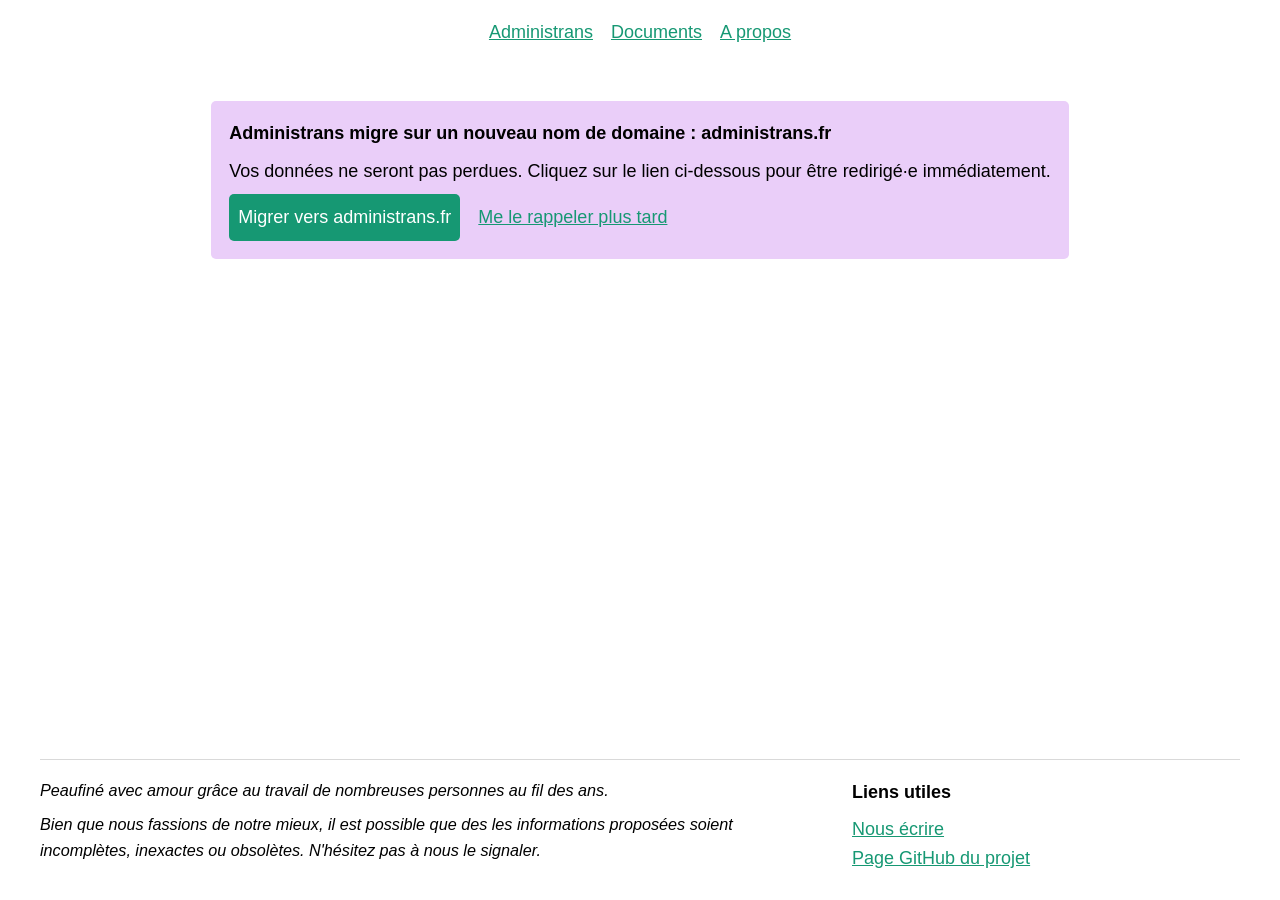
==== index.html @ 3548819f "Deploying to pr-review-64 from @ Fransgenre/administrans@34b3ec3f8bc48becc552780aa568502ef87f4555 🚀" ====
<!DOCTYPE html>
<!-- 🥚 -->
<html lang="fr">
  <head>
    <meta charset="UTF-8" />
    <link rel="icon" href="/favicon.png" />
    <meta name="viewport" content="width=device-width, initial-scale=1.0" />
    <title>Administrans · Réaliser votre transition administrative</title>
    <script
      type="module"
      async=""
      crossorigin=""
      src="/assets/app-9685a43e.js"
    ></script>
    <link rel="stylesheet" href="/assets/index-5aa07475.css" />
    <meta http-equiv="content-language" content="fr-fr" />
    <meta
      name="description"
      content="Administrans est un site gratuit conçu pour vous aider à réaliser votre transition administrative en France, de A à Z. Suivez le guide pas à pas, générez vos documents, courriers et attestations en quelques clics depuis votre ordinateur ou votre smartphone."
    />
    <meta property="og:type" content="website" />
    <meta property="og:site_name" content="Administrans" />
    <meta property="og:locale" content="fr_FR" />
    <meta
      property="og:title"
      content="Réaliser votre transition administrative"
    />
    <meta
      property="og:description"
      content="Administrans est un site gratuit conçu pour vous aider à réaliser votre transition administrative en France, de A à Z. Suivez le guide pas à pas, générez vos documents, courriers et attestations en quelques clics depuis votre ordinateur ou votre smartphone."
    />
    <meta name="twitter:card" content="summary" />
    <meta
      name="twitter:title"
      content="Réaliser votre transition administrative"
    />
    <meta
      name="twitter:description"
      content="Administrans est un site gratuit conçu pour vous aider à réaliser votre transition administrative en France, de A à Z. Suivez le guide pas à pas, générez vos documents, courriers et attestations en quelques clics depuis votre ordinateur ou votre smartphone."
    />
  </head>
  <body>
    <div id="app" data-server-rendered="true">
      <!--[-->
      <header>
        <nav>
          <a
            aria-current="page"
            href="/"
            class="router-link-active router-link-exact-active"
            >Administrans</a
          ><a href="/documents" class="">Documents</a
          ><a href="/a-propos" class="">A propos</a>
        </nav>
      </header>
      <main>
        <div
          class="width--narrow message--primary my-2 px-2 py-2 hide-for-print"
        >
          <p>
            <strong>
              Administrans migre sur un nouveau nom de domaine :
              administrans.fr</strong
            >
          </p>
          <p>
            Vos données ne seront pas perdues. Cliquez sur le lien ci-dessous
            pour être redirigé·e immédiatement.
          </p>
          <a href="http://administrans.fr:3000/" class="button"
            >Migrer vers administrans.fr</a
          ><a href="#" class="mx-2">Me le rappeler plus tard</a>
        </div>
        <!--[-->
        <section class="width--narrow message--primary px-1 py-2 text--center">
          <h1>Bienvenue sur Administrans !</h1>
          <p>
            Le site qui vous aide à réaliser votre transition administrative.
          </p>
        </section>
        <section class="width--narrow my-4">
          <div class="grid--row">
            <div class="grid--column">
              <strong
                >Je veux demander un changement de prénom et/ou de mention de
                sexe à l'état civil</strong
              >
              <p>
                Cette étape vous permet de faire reconnaître le changement
                officiellement.
              </p>
              <a href="/cec" class="my-2 button">Commencer</a>
            </div>
            <div class="grid--column">
              <strong>
                Je veux faire mettre à jour mon état civil auprès des
                entreprises et administrations
              </strong>
              <p>
                Cette étape vous permet de répercuter les changements liés à
                votre état civil auprès des différentes organisations avec
                lesquelles vous intéragissez.
              </p>
              <a href="/mise-a-jour" class="my-2 button">Commencer</a>
            </div>
          </div>
          <p>
            Administrans est gratuit, fonctionne sans inscription et les données
            que vous saisissez et documents générés ne quittent jamais votre
            appareil.
          </p>
        </section>
        <!--]-->
      </main>
      <footer>
        <div class="grid--row">
          <div class="grid--column text--small text--italic two-third">
            <p>
              Peaufiné avec amour grâce au travail de nombreuses personnes au
              fil des ans.
            </p>
            <p>
              Bien que nous fassions de notre mieux, il est possible que des les
              informations proposées soient incomplètes, inexactes ou obsolètes.
              N'hésitez pas à nous le signaler.
            </p>
          </div>
          <div class="grid--column one-third">
            <p><strong>Liens utiles</strong></p>
            <a href="/a-propos#contact" class=""> Nous écrire </a><br /><a
              href="https://github.com/Fransgenre/administrans"
            >
              Page GitHub du projet </a
            ><br />
          </div>
        </div>
        <p></p>
      </footer>
      <!--]-->
    </div>
  </body>
</html>
---- assets/index-5aa07475.css ----
:root{--russian-violet: #4d1f65;--orchid-pink: #ffc3d7;--pink-light: #eacef9;--apricot: #ffd3ba;--olivine: #9ebd6e;--shamrock-green: #169873;--orchid-pink: #f0d9e0;--white: white;--black: black;--primary-color: var(--russian-violet);--text-dark: var(--black);--text-light: #d5ced0;--link-color: var(--shamrock-green);--separator-color: rgba(128, 128, 128, .3);--content-width-large: 1200px;--content-width-narrow: 900px;--content-width-xnarrow: 700px;--space-xsmall: .25em;--space-small: .5em;--space-medium: 1em;--space-large: 1.5em;--space-xlarge: 2em;--font-xsmall: .8em;--font-small: .9em;--font-medium: 1em;--font-large: 1.1em;--font-xlarge: 1.5em;--border-radius: 5px}*,*:before,*:after{box-sizing:border-box;margin:0;position:relative;font-weight:400}*:focus{outline:2px solid var(--primary-color)}body{min-height:100vh;color:var(--text-dark);background-color:var(--white);transition:color .5s,background-color .5s;line-height:1.6;font-family:Inter,-apple-system,BlinkMacSystemFont,Segoe UI,Roboto,Oxygen,Ubuntu,Cantarell,Fira Sans,Droid Sans,Helvetica Neue,sans-serif;font-size:18px;text-rendering:optimizeLegibility;-webkit-font-smoothing:antialiased;-moz-osx-font-smoothing:grayscale}#app{display:flex;flex-direction:column;min-height:100vh}header{max-width:var(--content-width-large);margin:0 auto;padding:var(--space-medium)}main{max-width:var(--content-width-large);margin:0 auto;padding:var(--space-medium);font-weight:400;flex:1}footer{border-top:1px solid var(--separator-color);max-width:var(--content-width-large);margin:0 auto;padding:var(--space-medium) 0}main>*{margin-left:auto;margin-right:auto}nav{width:100%;text-align:center}nav a.router-link-exact-active{color:var(--link-color)}nav a.router-link-exact-active:hover{background-color:transparent}nav a{display:inline-block;padding:0 var(--space-small);border-left:1px solid var(--color-border)}nav a:first-of-type{border:0}.width--narrow{max-width:var(--content-width-narrow)}.width--xnarrow{max-width:var(--content-width-xnarrow)}@media (min-width: 800px){.position--sticky{position:sticky;top:var(--space-medium)}.desktop--hidden{display:none!important}}h1{margin-bottom:var(--space-small);font-size:var(--font-xlarge);color:var(--primary-color);font-weight:700}h2{margin-bottom:var(--space-small);font-size:var(--font-xlarge)}h3{margin-bottom:var(--space-medium);font-size:var(--font-large);color:var(--primary-color);padding-bottom:var(--space-small);border-bottom:2px dashed var(--primary-color)}.text--center{text-align:center}.text--right{text-align:right}.text--italic{font-style:italic}.text--bold{font-weight:700}.text--underline{text-decoration:underline}.text--uppercase{text-transform:uppercase}.text--small{font-size:var(--font-small)}strong{font-weight:700}a{color:var(--link-color)}p{margin:var(--space-small) 0}ol,ul{padding-left:var(--space-large)}button,.button{--button-color: var(--link-color);padding:var(--space-small) var(--space-small);background-color:var(--button-color);border:none;border-radius:var(--border-radius);color:var(--white);text-decoration:none;display:inline-block}button.inverted,.button.inverted{border:2px solid var(--button-color);background-color:var(--white);color:var(--button-color)}button:hover{cursor:pointer;--button-color: var(--olivine)}*:first-child{margin-top:0}*:last-child{margin-bottom:0}.my-1{margin-top:var(--space-small);margin-bottom:var(--space-small)}.my-2{margin-top:var(--space-medium);margin-bottom:var(--space-medium)}.my-3{margin-top:var(--space-large);margin-bottom:var(--space-large)}.my-4{margin-top:var(--space-xlarge);margin-bottom:var(--space-xlarge)}.mx-1{margin-left:var(--space-small);margin-right:var(--space-small)}.mx-2{margin-left:var(--space-medium);margin-right:var(--space-medium)}.mx-3{margin-left:var(--space-large);margin-right:var(--space-large)}.mx-4{margin-left:var(--space-xlarge);margin-right:var(--space-xlarge)}.py-1{padding-top:var(--space-small);padding-bottom:var(--space-small)}.py-2{padding-top:var(--space-medium);padding-bottom:var(--space-medium)}.py-3{padding-top:var(--space-large);padding-bottom:var(--space-large)}.py-4{padding-top:var(--space-xlarge);padding-bottom:var(--space-xlarge)}.px-1{padding-left:var(--space-small);padding-right:var(--space-small)}.px-2{padding-left:var(--space-medium);padding-right:var(--space-medium)}.px-3{padding-left:var(--space-large);padding-right:var(--space-large)}.px-4{padding-left:var(--space-xlarge);padding-right:var(--space-xlarge)}.grid--column{margin-bottom:var(--space-medium)}@media (min-width: 800px){.grid--row{display:flex;gap:var(--space-xlarge)}.grid--column{flex:1 1 0px;margin-bottom:0}.one-third{flex-basis:33.33%}.two-third{flex-basis:66.66%}}.emphasize-block{border:2px dashed var(--primary-color);padding:var(--space-medium);margin:var(--space-large) 0}label+input:not([type="checkbox"]),textarea{display:block;width:100%;margin-bottom:var(--space-medium);border-radius:2px;border:1px solid var(--separator-color);min-height:var(--space-xlarge)}label{font-size:var(--font-small);display:block;margin-bottom:var(--space-xsmall)}.checkbox label{display:inline;margin-left:var(--space-small)}select{width:100%}.document-form{display:grid;grid-template-columns:repeat(2,1fr);gap:0 var(--space-medium)}.document-form>*{grid-column:span 2}.document-form .category,.document-form .field--textarea,.document-form .field--fullwidth,.document-form .field--checkbox{grid-column:span 2}@media (min-width: 500px){.document-form>*{grid-column:span 1}}.document-form .category+.document-form .field{grid-column-start:1}.document-form .field{margin-bottom:var(--space-xsmall)}hr{border:none;border-top:1px solid var(--separator-color);margin:var(--space-small) 0;display:block}hr.hidden{border-top:none}table{font-size:90%;border-collapse:collapse}th{font-weight:700;text-align:left}thead{background-color:var(--separator-color)}th,td{padding:var(--space-small)}td{vertical-align:top}tbody tr{border-bottom:1px solid var(--separator-color)}.message--primary{background:var(--pink-light);border-radius:var(--border-radius);color:var(--text-dark)}.message--info{background:var(--apricot);border-radius:var(--border-radius)}.document{background:white;border:1px solid #cccccc;font-family:Palatino,serif;font-size:var(--font-small);padding:var(--space-medium);color:#222}.adress--sender,.adress--recipient{white-space:pre-wrap;margin-bottom:var(--space-medium)}.adress--recipient,.date{text-align:right}.document .subject{text-decoration:underline;margin-bottom:var(--space-medium)}.document p,.document ul,.document ol{margin-bottom:var(--space-medium)}.document .signature{text-align:center}.cerfa{font-family:Calibri,sans-serif;line-height:1.5}.cerfa h1,.cerfa h2{text-transform:uppercase}.cerfa h2,.cerfa h3{background-color:#d9d9d9;margin:var(--space-medium) 0;padding:var(--space-xsmall)}.cerfa h3{border:none;color:var(--black);font-size:var(--font-medium)}.cerfa h1{color:var(--black);font-size:var(--font-xlarge);font-weight:700}.cerfa .field{display:flex}.cerfa .value:not(p){flex-grow:1;border-bottom:1px solid #a19f9f;margin-left:var(--space-small);display:inline-block}.cerfa p.value{text-decoration:underline;text-underline-offset:var(--space-xsmall);text-decoration-color:#a19f9f;text-decoration-thickness:1px}.cerfa p.field{margin:0}.cerfa .checkbox{display:inline-block;margin-right:var(--space-large)}.cerfa table{border-collapse:collapse}.cerfa table{width:100%}.cerfa th{font-weight:700}.cerfa th,.cerfa td{border:1px solid black;padding:var(--space-small);text-align:center}.cerfa td{height:var(--space-large);padding:var(--space-xsmall)}.cerfa .signature{margin-bottom:var(--space-xlarge)}.cerfa .footer{text-align:center;border:1px solid var(--black);font-size:var(--font-small);padding:var(--space-small)}.requete blockquote{font-style:italic}.requete .list--piece{counter-reset:item;list-style-type:none;padding-left:0}.requete .list--piece li:before{content:"Pièce " counter(item,decimal) " : ";counter-increment:item;font-weight:700}.requete{font-family:Georgia,Times New Roman,serif;line-height:1.3}.requete h1{text-transform:uppercase;color:#000}.requete h2{text-transform:uppercase;border-bottom:1px solid black}.requete .signature{margin-bottom:var(--space-xlarge)}@media print{@page{size:auto}main{padding:0}header,footer,.hide-for-print{display:none!important}.document{background:white;border:none;padding:0;color:#000;font-size:var(--font-medium)}}@media (hover: hover){a:hover{text-decoration:none}}
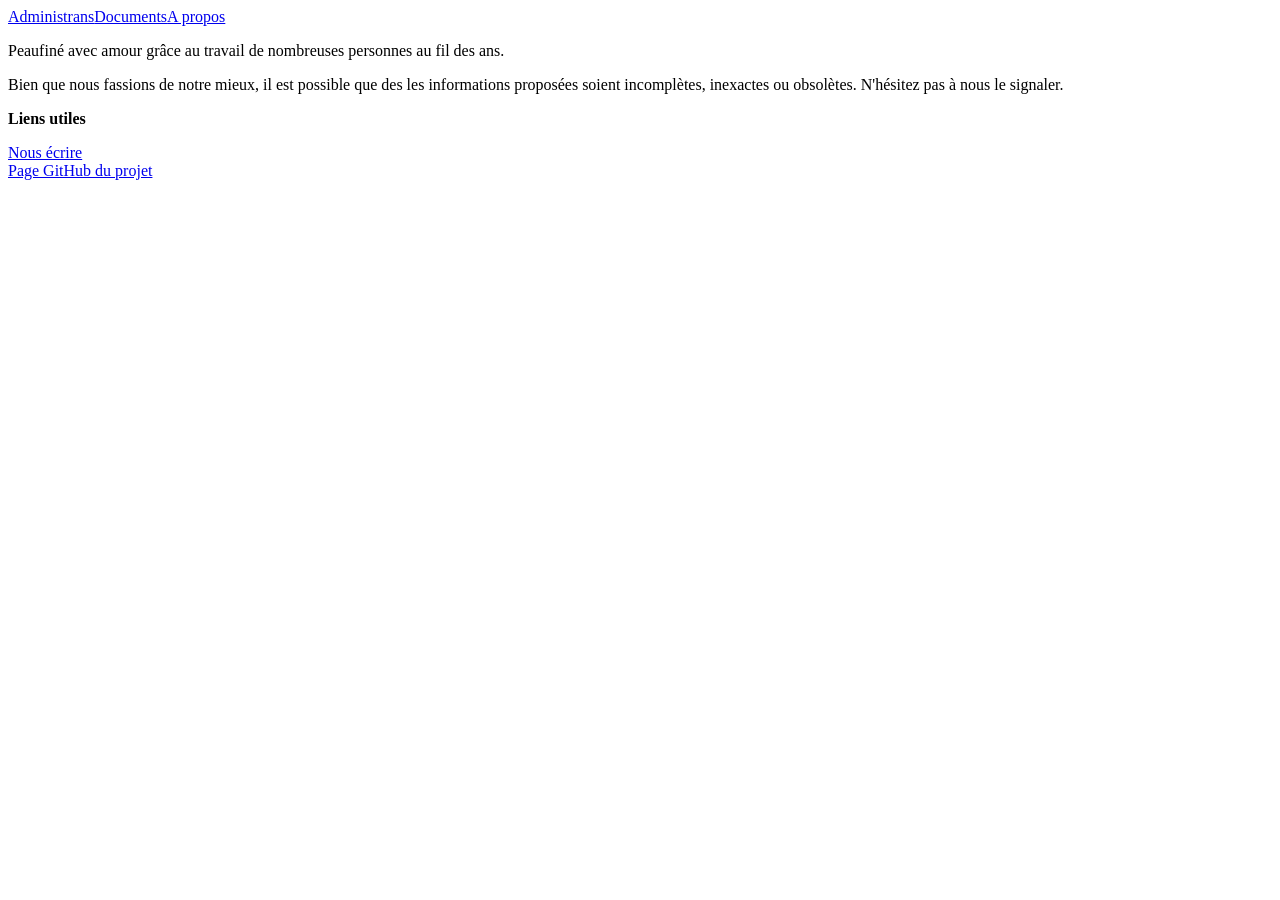
==== commit c6458780: "Deploying to gh-pages from @ MoiTux/administrans@9b1c2f07e9dac55accb4faefa2fa76bb7573114d 🚀" ====
--- a/index.html
+++ b/index.html
@@ -10,7 +10,7 @@
       type="module"
       async=""
       crossorigin=""
-      src="/assets/app-9685a43e.js"
+      src="/assets/app-96aa68c1.js"
     ></script>
     <link rel="stylesheet" href="/assets/index-5aa07475.css" />
     <meta http-equiv="content-language" content="fr-fr" />
@@ -54,24 +54,7 @@
         </nav>
       </header>
       <main>
-        <div
-          class="width--narrow message--primary my-2 px-2 py-2 hide-for-print"
-        >
-          <p>
-            <strong>
-              Administrans migre sur un nouveau nom de domaine :
-              administrans.fr</strong
-            >
-          </p>
-          <p>
-            Vos données ne seront pas perdues. Cliquez sur le lien ci-dessous
-            pour être redirigé·e immédiatement.
-          </p>
-          <a href="http://administrans.fr:3000/" class="button"
-            >Migrer vers administrans.fr</a
-          ><a href="#" class="mx-2">Me le rappeler plus tard</a>
-        </div>
-        <!--[-->
+        <!----><!--[-->
         <section class="width--narrow message--primary px-1 py-2 text--center">
           <h1>Bienvenue sur Administrans !</h1>
           <p>
@@ -128,7 +111,7 @@
           <div class="grid--column one-third">
             <p><strong>Liens utiles</strong></p>
             <a href="/a-propos#contact" class=""> Nous écrire </a><br /><a
-              href="https://github.com/Fransgenre/administrans"
+              href="https://github.com/toutesdesfemmes/administrans"
             >
               Page GitHub du projet </a
             ><br />
